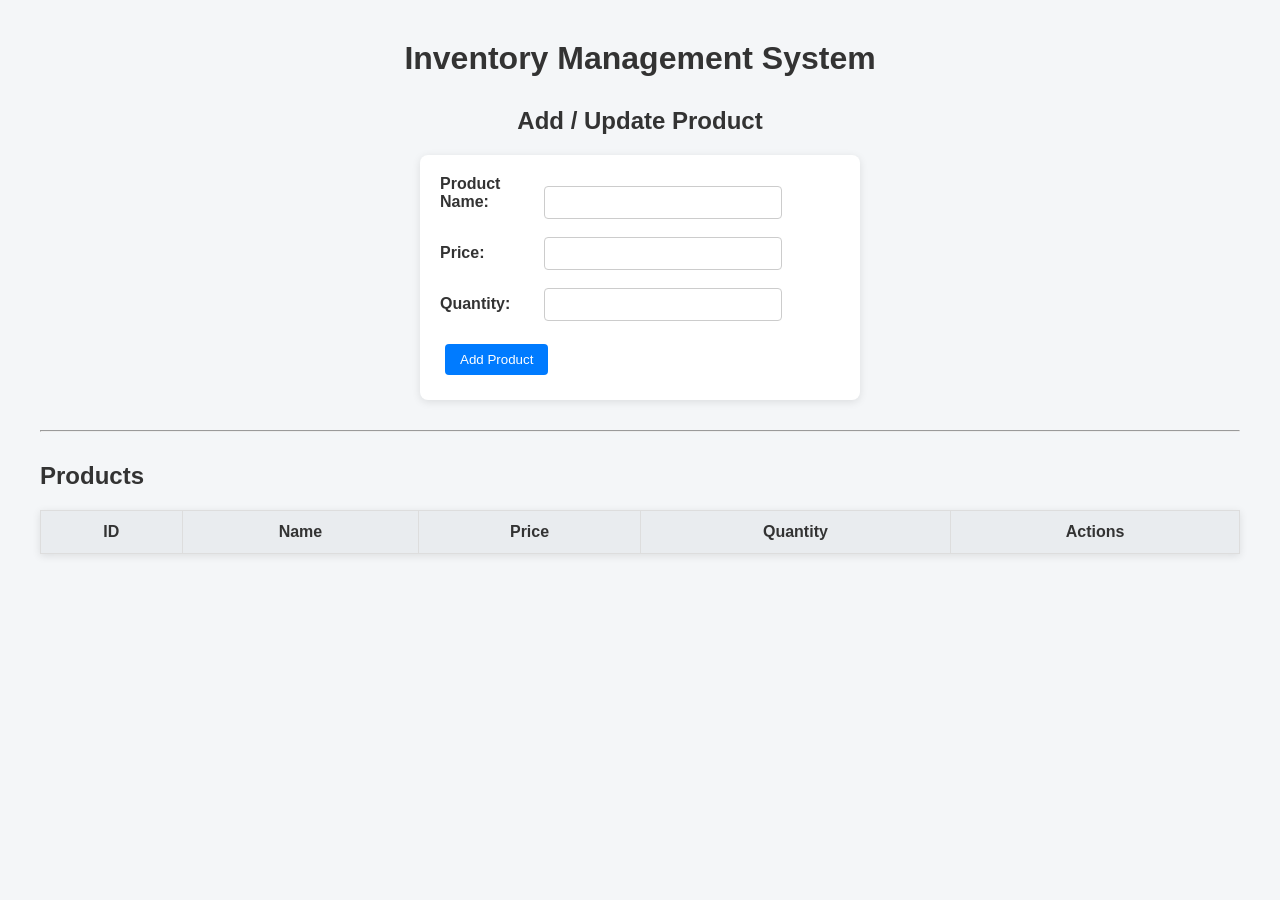
==== templates/index.html @ 31fc5bf3 "Initial inventory management system" ====
<!DOCTYPE html>
<html>

<head>

    <title>Inventory Management System</title>

    <!-- CSS -->
    <link rel="stylesheet" href="/static/style.css">

</head>

<body>

    <h1>Inventory Management System</h1>

    <h2 class="form-title">Add / Update Product</h2>

    <form id="productForm">

        <label>Product Name:</label>
        <input type="text" id="productName" required>

        <br><br>

        <label>Price:</label>
        <input type="number" id="productPrice" required>

        <br><br>

        <label>Quantity:</label>
        <input type="number" id="productQuantity" required>

        <br><br>

        <button type="submit" id="submitButton">
            Add Product
        </button>

    </form>

    <hr>

    <h2>Products</h2>

    <table border="1">

        <thead>
            <tr>
                <th>ID</th>
                <th>Name</th>
                <th>Price</th>
                <th>Quantity</th>
                <th>Actions</th>
            </tr>
        </thead>

        <tbody id="productTable">
        </tbody>

    </table>

    <script src="/static/script.js"></script>

</body>

</html>
---- static/style.css ----
/* ==============================
   General Page Styling
   ============================== */

body {
    font-family: Arial, sans-serif;
    margin: 40px;
    background-color: #f4f6f8;
    color: #333;
}


/* ==============================
   Main Heading
   ============================== */

h1 {
    text-align: center;
    margin-bottom: 30px;
}


/* ==============================
   Section Headings
   ============================== */

h2 {
    margin-top: 25px;
}


/* Center Add / Update heading */

.form-title {
    text-align: center;
    margin-top: 25px;
    margin-bottom: 20px;
}


/* ==============================
   Product Form
   ============================== */

form {
    background-color: white;
    padding: 20px;
    width: 400px;
    margin: 0 auto 30px auto;
    border-radius: 8px;
    box-shadow: 0 2px 8px rgba(0, 0, 0, 0.1);
}


/* ==============================
   Labels
   ============================== */

label {
    display: inline-block;
    width: 100px;
    font-weight: bold;
}


/* ==============================
   Input Fields
   ============================== */

input {
    padding: 8px;
    width: 220px;
    border: 1px solid #ccc;
    border-radius: 4px;
}


/* ==============================
   Buttons
   ============================== */

button {
    padding: 8px 15px;
    margin: 5px;
    border: none;
    border-radius: 4px;
    cursor: pointer;
    background-color: #007bff;
    color: white;
}


/* Button Hover */

button:hover {
    opacity: 0.85;
}


/* ==============================
   Horizontal Line
   ============================== */

hr {
    margin: 30px 0;
}


/* ==============================
   Product Table
   ============================== */

table {
    width: 100%;
    background-color: white;
    border-collapse: collapse;
    box-shadow: 0 2px 8px rgba(0, 0, 0, 0.1);
}


/* Table Cells */

th,
td {
    padding: 12px;
    text-align: center;
    border: 1px solid #ddd;
}


/* Table Header */

th {
    background-color: #e9ecef;
    font-weight: bold;
}
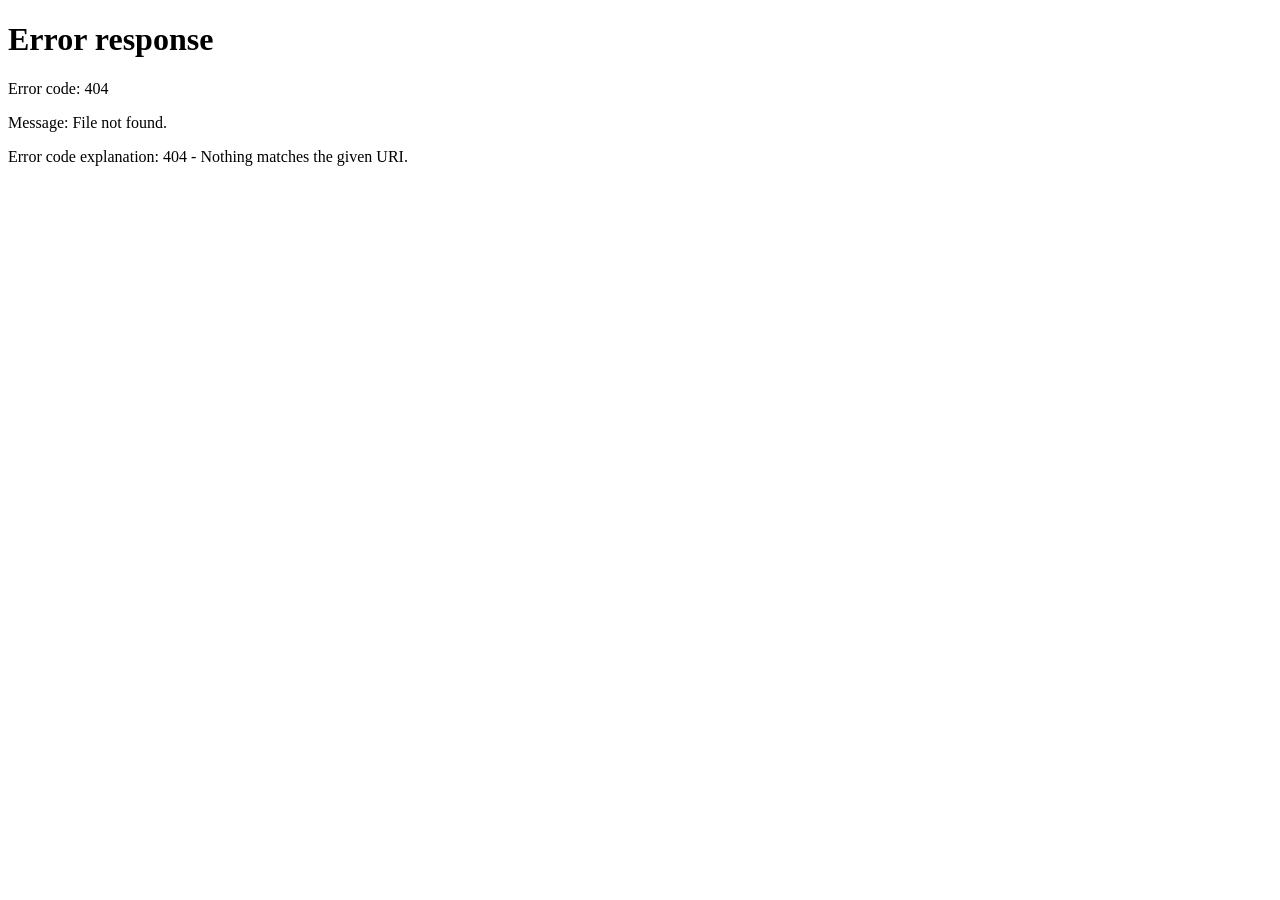
==== commit 545a4395: "Update inventory authentication and product numbering" ====
--- a/templates/index.html
+++ b/templates/index.html
@@ -1,64 +1,120 @@
 <!DOCTYPE html>
-<html>
+<html lang="en">
 
 <head>
+    <meta charset="UTF-8">
+    <meta name="viewport" content="width=device-width, initial-scale=1.0">
 
     <title>Inventory Management System</title>
 
-    <!-- CSS -->
     <link rel="stylesheet" href="/static/style.css">
-
 </head>
 
 <body>
 
-    <h1>Inventory Management System</h1>
+    <!-- ================= INVENTORY ================= -->
 
-    <h2 class="form-title">Add / Update Product</h2>
+    <div id="inventorySection">
 
-    <form id="productForm">
+        <h1>Inventory Management System</h1>
 
-        <label>Product Name:</label>
-        <input type="text" id="productName" required>
+        <!-- ================= USER INFORMATION ================= -->
 
-        <br><br>
+        <div class="user-info">
 
-        <label>Price:</label>
-        <input type="number" id="productPrice" required>
+            <span>
+                Welcome,
+                <strong id="currentUsername"></strong>
+            </span>
 
-        <br><br>
+            <span>
+                Role:
+                <strong id="currentRole"></strong>
+            </span>
 
-        <label>Quantity:</label>
-        <input type="number" id="productQuantity" required>
+            <button type="button" id="logoutButton">
+                Logout
+            </button>
 
-        <br><br>
+        </div>
 
-        <button type="submit" id="submitButton">
-            Add Product
-        </button>
+        <!-- ================= ADMIN PRODUCT FORM ================= -->
 
-    </form>
+        <div id="adminSection" style="display: none;">
 
-    <hr>
+            <h2 class="form-title">Add / Update Product</h2>
 
-    <h2>Products</h2>
+            <form id="productForm">
 
-    <table border="1">
+                <label for="productName">Product Name:</label>
 
-        <thead>
-            <tr>
-                <th>ID</th>
-                <th>Name</th>
-                <th>Price</th>
-                <th>Quantity</th>
-                <th>Actions</th>
-            </tr>
-        </thead>
+                <input
+                    type="text"
+                    id="productName"
+                    required
+                >
 
-        <tbody id="productTable">
-        </tbody>
+                <br><br>
 
-    </table>
+                <label for="productPrice">Price:</label>
+
+                <input
+                    type="number"
+                    id="productPrice"
+                    min="0"
+                    step="0.01"
+                    required
+                >
+
+                <br><br>
+
+                <label for="productQuantity">Quantity:</label>
+
+                <input
+                    type="number"
+                    id="productQuantity"
+                    min="0"
+                    step="1"
+                    required
+                >
+
+                <br><br>
+
+                <button type="submit" id="submitButton">
+                    Add Product
+                </button>
+
+            </form>
+
+            <hr>
+
+        </div>
+
+        <!-- ================= PRODUCTS ================= -->
+
+        <h2>Products</h2>
+
+        <table border="1">
+
+            <thead>
+                <tr>
+                    <th>ID</th>
+                    <th>Name</th>
+                    <th>Price</th>
+                    <th>Quantity</th>
+                    <th id="actionsHeader">Actions</th>
+                </tr>
+            </thead>
+
+            <tbody id="productTable">
+                <!-- Products are loaded by script.js -->
+            </tbody>
+
+        </table>
+
+    </div>
+
+    <!-- ================= JAVASCRIPT ================= -->
 
     <script src="/static/script.js"></script>
 
